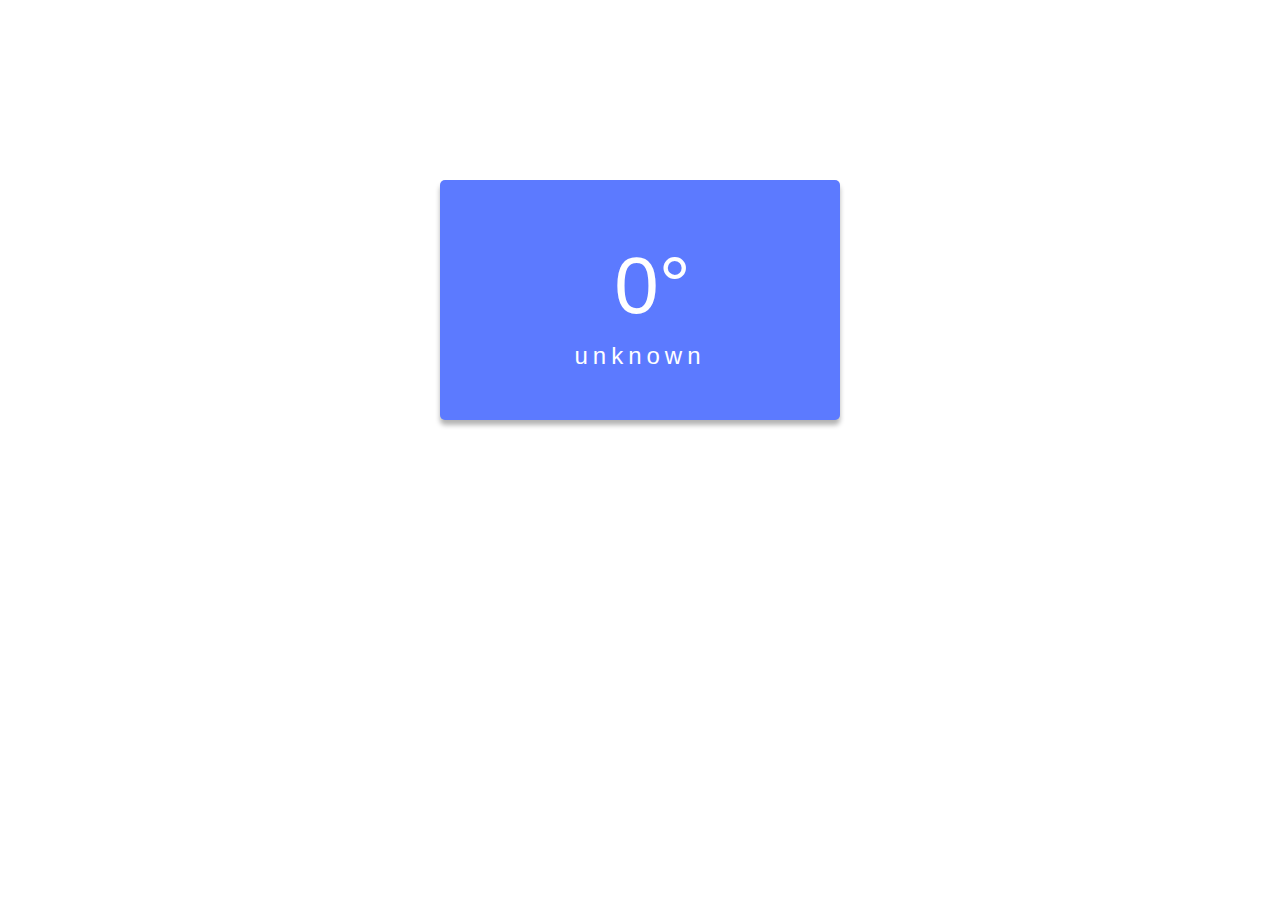
==== weather-1.htm @ 5c87e1bb "Add files via upload" ====
<!DOCTYPE html>
<html lang="en">
<head>
    <title>Weather App</title>
    <link rel="stylesheet" href="weather-1.css"/>
</head>
<body>
    <div class="app"> 
        <h1 id="temp-main">0°</h1>
        <h2 id="condition">unknown</h2>
    </div>
</body>
</html>
---- weather-1.css ----
*{
    font-family: Arial, Helvetica, sans-serif;
    padding:0;
    margin:0;
    text-align: center;
}

.app{
    background-color: #5C7AFF;
    color:#fff;
    width:300px;
    margin: 20vh auto;
    border-radius: 5px;
    box-shadow: 0 5px 5px rgba(0,0,0,0.3);
    padding:50px;
}

.app h1{
    font-size: 5em;
    padding:10px;
    margin-left:25px;
    font-weight: 300;
}

.app h2{
    font-weight: 300;
    letter-spacing: 5px;
}
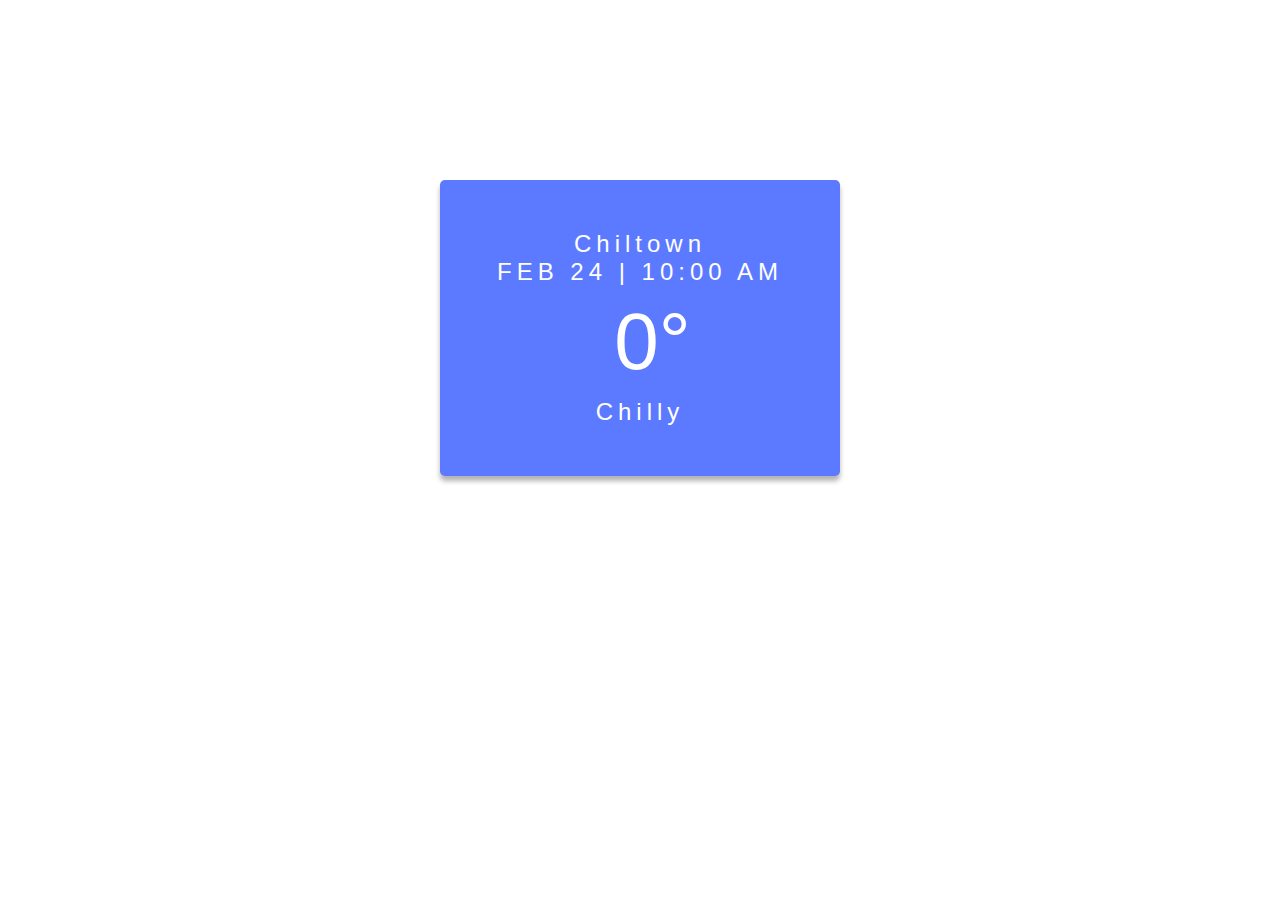
==== commit 10cbeb36: "Add files via upload" ====
--- a/weather-1.htm
+++ b/weather-1.htm
@@ -6,8 +6,10 @@
 </head>
 <body>
     <div class="app"> 
+        <h2> Chiltown </h2>
+	<h2> FEB 24 | 10:00 AM</h2>
         <h1 id="temp-main">0°</h1>
-        <h2 id="condition">unknown</h2>
+        <h2 id="condition">Chilly</h2>
     </div>
 </body>
 </html>
